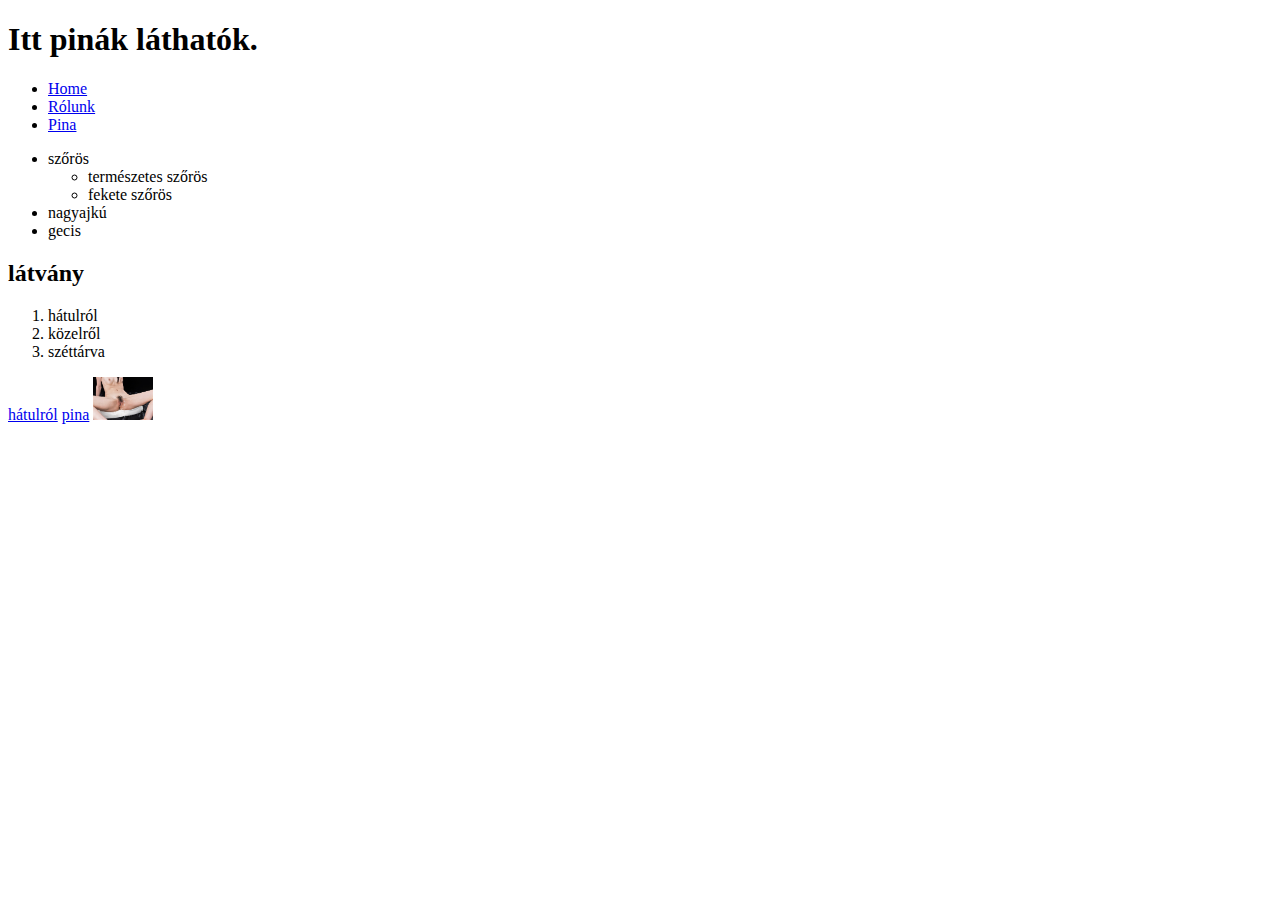
==== index.html @ eaf350ef "kezdés" ====
<!DOCTYPE html>
<html lang="en">

<head>
    <meta charset="UTF-8">
    <meta name="viewport" content="width=device-width, initial-scale=1.0">
    <title>Pinák</title>
</head>

<body>
    <h1>
        Itt pinák láthatók.
    </h1>
    <ul>
        <li>
            <a href="/">Home</a>
        </li>
        <li>
            <a href="/rólunk.html">Rólunk</a>
        </li>
        <li>
            <a href="/könyvtár/pina.html">Pina</a>
        </li>
    </ul>

    <ul>
        <li>szőrös</li>
        <ul>
            <li> természetes szőrös </li>
            <li>fekete szőrös</li>
        </ul>

        <li>nagyajkú</li>
        <li>gecis</li>
    </ul>
    <h2>látvány</h2>
    <ol>
        <li>hátulról</li>
        <li>közelről</li>
        <li>széttárva</li>
    </ol>

    <a target="blank" href="https://fantasti.cc/user/theblondebush/images/image/1166435/">hátulról</a>
    <a href="könyvtár/pina.html">pina</a>
    <a target="blank" href="https://fantasti.cc/user/theblondebush/images/image/1166435/">

        <img width="60" src="img/SpermMania-AoiShino-041-04.jpg" alt="gecis">
    </a>
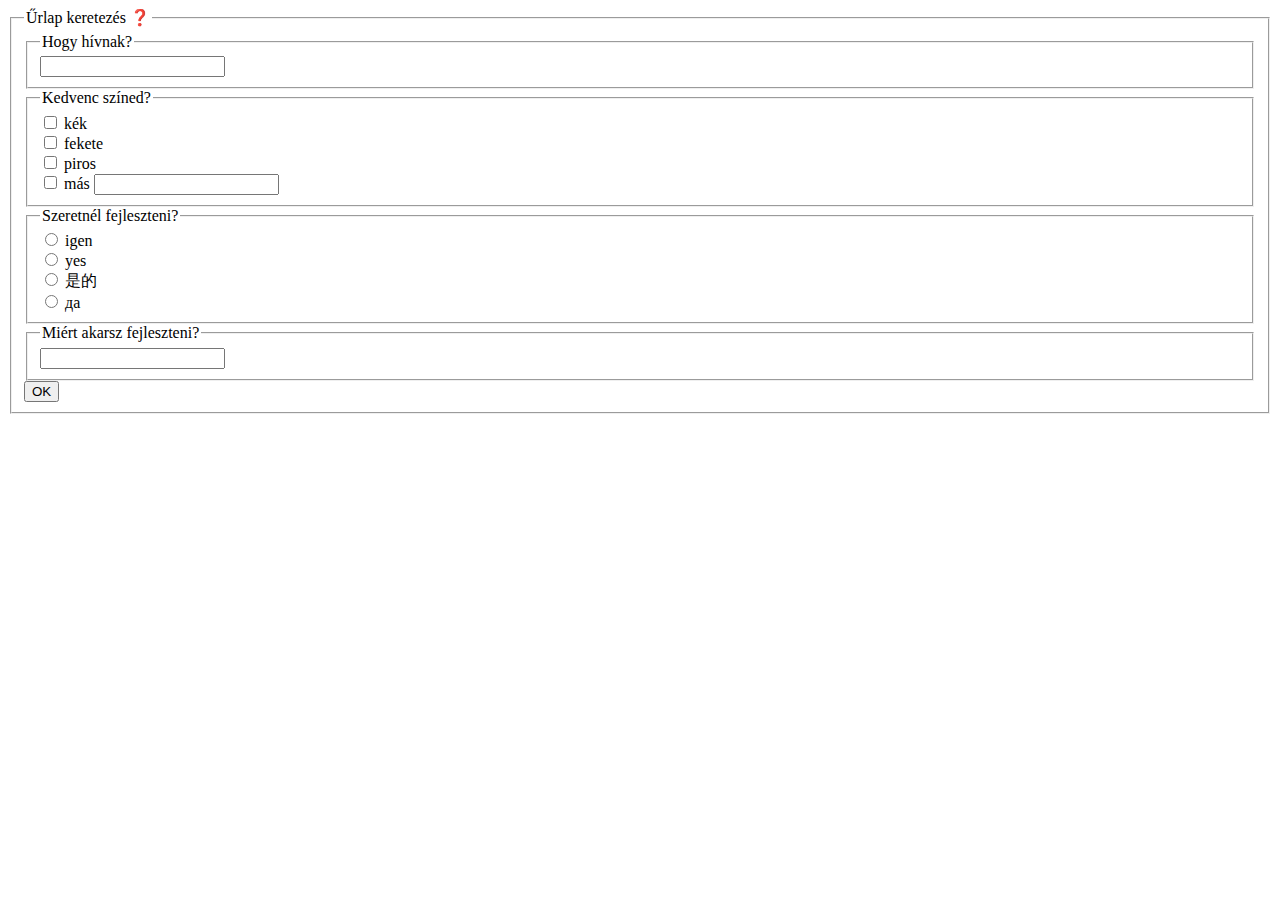
==== commit 99941d6c: "head módosítása" ====
--- a/index.html
+++ b/index.html
@@ -1,48 +1,53 @@
 <!DOCTYPE html>
-<html lang="en">
+<html lang="en" >
+<head>
+  <meta charset="UTF-8">
+  <title>Űrlap</title>
+  <link rel="stylesheet" href="style.css">
 
-<head>
-    <meta charset="UTF-8">
-    <meta name="viewport" content="width=device-width, initial-scale=1.0">
-    <title>Pinák</title>
 </head>
-
 <body>
-    <h1>
-        Itt pinák láthatók.
-    </h1>
-    <ul>
-        <li>
-            <a href="/">Home</a>
-        </li>
-        <li>
-            <a href="/rólunk.html">Rólunk</a>
-        </li>
-        <li>
-            <a href="/könyvtár/pina.html">Pina</a>
-        </li>
-    </ul>
-
-    <ul>
-        <li>szőrös</li>
-        <ul>
-            <li> természetes szőrös </li>
-            <li>fekete szőrös</li>
-        </ul>
-
-        <li>nagyajkú</li>
-        <li>gecis</li>
-    </ul>
-    <h2>látvány</h2>
-    <ol>
-        <li>hátulról</li>
-        <li>közelről</li>
-        <li>széttárva</li>
-    </ol>
-
-    <a target="blank" href="https://fantasti.cc/user/theblondebush/images/image/1166435/">hátulról</a>
-    <a href="könyvtár/pina.html">pina</a>
-    <a target="blank" href="https://fantasti.cc/user/theblondebush/images/image/1166435/">
-
-        <img width="60" src="img/SpermMania-AoiShino-041-04.jpg" alt="gecis">
-    </a>+<!-- partial:index.partial.html -->
+<div>
+<form action="">
+  <fieldset>
+    <legend class=cim>Űrlap keretezés ❓</legend>
+    <fieldset>
+      <legend>Hogy hívnak?</legend>
+      <input type=text name=nev id=nev>
+    </fieldset>
+    <fieldset>
+      <legend>Kedvenc színed?</legend>
+      <input type=checkbox name=kek id=kek>
+      <label for=kek>kék</label></br>
+      <input type=checkbox name=fekete id=fekete>
+      <label for=fekete>fekete</label></br>
+      <input type=checkbox name=piros id=piros>
+      <label for=piros>piros</label></br>
+      <input type=checkbox name=mas id=mas>
+      <label for=mas>más</label>
+      <input type=text name=masSzoveg>
+    </fieldset>
+    <fieldset>
+      <legend>Szeretnél fejleszteni?</legend>
+      <input type=radio name=igen id=magyar>
+      <label for=magyar>igen</label></br>
+      <input type=radio name=igen id=angol>
+      <label for=angol>yes</label></br>
+      <input type=radio name=igen id=kinai>
+      <label for=kinai>是的</label></br>
+      <input type=radio name=igen id=orosz>
+      <label for=orosz>да</label></br>
+    </fieldset>
+    <fieldset>
+      <legend>Miért akarsz fejleszteni?</legend>
+      <input type=text name=hosszuSzoveg class=hosszuSzoveg>
+    </fieldset>
+    <button>OK</button>
+  </fieldset>
+</form>  
+</div>
+<!-- partial -->
+  
+</body>
+</html>
